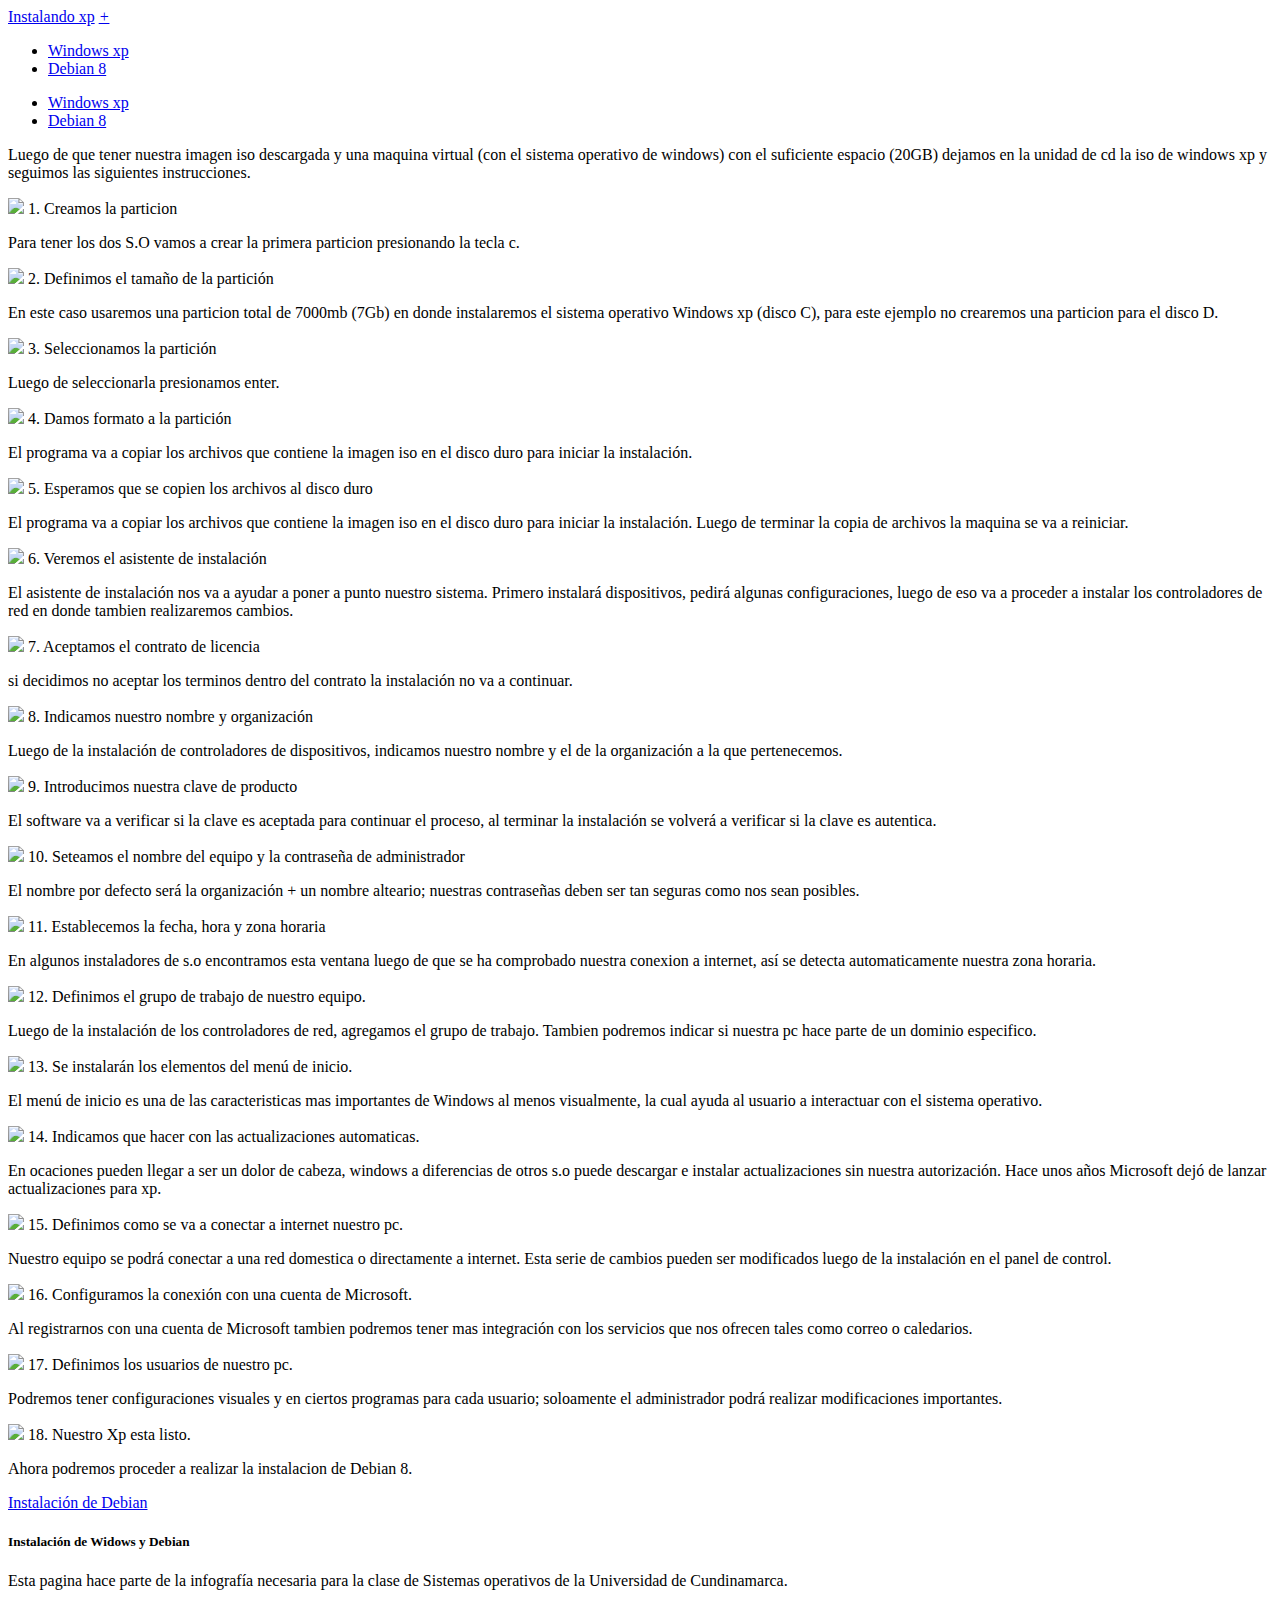
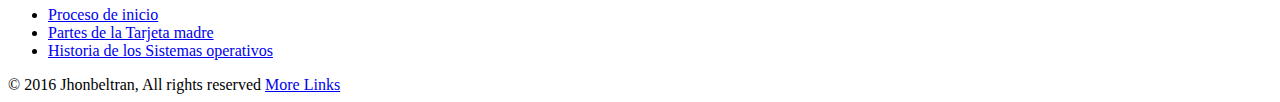
==== i/windows.html @ b4696fef "Cambio titulo de pagina de windows" ====
<!DOCTYPE html>
<html lang="en">
<head>
	<meta charset="UTF-8">
	<title>Instalando Windows</title>
  	<link rel="stylesheet" href="https://cdnjs.cloudflare.com/ajax/libs/materialize/0.97.6/css/materialize.min.css">
  	<link rel="stylesheet" href="src/styles.css">
  	<link href="https://fonts.googleapis.com/css?family=Baloo+Tamma" rel="stylesheet">
  	<meta name="viewport" content="width=device-width, initial-scale=1.0, user-scalable=no" />
</head>
<body>
	<nav>
    	<div class="nav-wrapper teal">
      		<a href="index.html" class="brand-logo titulo">Instalando xp</a>
      		<a href="#" data-activates="mobile-demo" class="button-collapse"><i class="material-icons">+</i></a>
      		<ul class="right hide-on-med-and-down">
        		<li><a href="windows.html">Windows xp</a></li>
        		<li><a href="debian.html">Debian 8</a></li>
      		</ul>
      		<ul class="side-nav" id="mobile-demo">
        		<li><a href="windows.html">Windows xp</a></li>
        		<li><a href="debian.html">Debian 8</a></li>
      		</ul>
    	</div>
  </nav>
	<div class="container">
		<div class="row">
			<div class="col s12 m12">
				<div class="card">
					<div class="card-content justified">
	              			<p class="flow-text">Luego de que tener nuestra imagen iso descargada y una maquina virtual (con el sistema operativo de windows) con el suficiente espacio (20GB) dejamos en la unidad de cd la iso de windows xp y seguimos las siguientes instrucciones.</p>
	            	</div>
				</div>
	    	</div>
        
        <div class="col s12 m6">
        		<div class="card">
            		<div class="card-image">
              			  <img class="materialboxed" data-caption="Para tener los dos S.O vamos a crear la primera particion presionando la tecla c, luego definimos el tamaño y damos enter." src="assets/Screenshot at 2016-09-03 19:40:54.png">
              			<span class="card-title">1. Creamos la particion</span>
            		</div>
            		<div class="card-content">
              			<p>Para tener los dos S.O vamos a crear la primera particion presionando la tecla c.</p>
            		</div>
                </div>
        </div>
        	
        <div class="col s12 m6">
        		<div class="card">
            		<div class="card-image">
              			  <img class="materialboxed" data-caption="Definimos el tamaño de la partición en mb." src="assets/Screenshot at 2016-09-03 19:42:09.png">
              			<span class="card-title">2. Definimos el tamaño de la partición</span>
            		</div>
            		<div class="card-content">
              			<p>En este caso usaremos una particion total de 7000mb (7Gb) en donde instalaremos el sistema operativo Windows xp (disco C), para este ejemplo no crearemos una particion para el disco D.</p>
            		</div>
                </div>
        </div>
        	
        <div class="col s12 m6">
        		<div class="card">
            		<div class="card-image">
              			  <img class="materialboxed" data-caption="Seleccionamos la partición que creamos luego presionamos enter" src="assets/Screenshot at 2016-09-03 19:42:24.png">
              			<span class="card-title">3. Seleccionamos la partición</span>
            		</div>
            		<div class="card-content">
              			<p>Luego de seleccionarla presionamos enter.</p>
            		</div>
                </div>
        </div>
        
        <div class="col s12 m6">
        		<div class="card">
            		<div class="card-image">
              			  <img class="materialboxed" data-caption="Formateamos la partición en NTFS" src="assets/Screenshot at 2016-09-03 19:42:35.png">
              			<span class="card-title">4. Damos formato a la partición</span>
            		</div>
            		<div class="card-content">
              			<p>El programa va a copiar los archivos que contiene la imagen iso en el disco duro para iniciar la instalación.</p>
            		</div>
                </div>
        </div>
        
        
        <div class="col s12 m6">
        		<div class="card">
            		<div class="card-image">
              			  <img class="materialboxed" data-caption="El programa va a copiar los archivos que contiene la imagen iso en el disco duro para iniciar la instalación" src="assets/Screenshot at 2016-09-03 19:44:12.png">
              			<span class="card-title">5. Esperamos que se copien los archivos al disco duro</span>
            		</div>
            		<div class="card-content">
              			<p>El programa va a copiar los archivos que contiene la imagen iso en el disco duro para iniciar la instalación. Luego de terminar la copia de archivos la maquina se va a reiniciar. </p>
            		</div>
                </div>
        </div>
        
        <div class="col s12 m6">
        		<div class="card">
            		<div class="card-image">
              			  <img class="materialboxed" data-caption="Así se ve el asistente de instalación" src="assets/Screenshot at 2016-09-03 19:45:56.png">
              			<span class="card-title">6. Veremos el asistente de instalación</span>
            		</div>
            		<div class="card-content">
              			<p>El asistente de instalación nos va a ayudar a poner a punto nuestro sistema. Primero instalará dispositivos, pedirá algunas configuraciones, luego de eso va a proceder a instalar los controladores de red en donde tambien realizaremos cambios.</p>
            		</div>
                </div>
        </div>
        
        <div class="col s12 m6">
        		<div class="card">
            		<div class="card-image">
              			  <img class="materialboxed" data-caption="Leemos y aceptamos el contrato de licencia" src="assets/Screenshot at 2016-09-03 19:47:01.png">
              			<span class="card-title">7. Aceptamos el contrato de licencia</span>
            		</div>
            		<div class="card-content">
              			<p>si decidimos no aceptar los terminos dentro del contrato la instalación no va a continuar.</p>
            		</div>
                </div>
        </div>
        
        <div class="col s12 m6">
        		<div class="card">
            		<div class="card-image">
              			  <img class="materialboxed" data-caption="Indicamos nuestro nombre (por lo general completo) junto con el nombre de la compañia" src="assets/Screenshot at 2016-09-03 19:49:09.png">
              			<span class="card-title">8. Indicamos nuestro nombre y organización</span>
            		</div>
            		<div class="card-content">
              			<p>Luego de la instalación de controladores de dispositivos, indicamos nuestro nombre y el de la organización a la que pertenecemos.</p>
            		</div>
                </div>
        </div>
        
        <div class="col s12 m6">
        		<div class="card">
            		<div class="card-image">
              			  <img class="materialboxed" data-caption="Introducimos nuestra clave de producto" src="assets/Screenshot at 2016-09-03 19:51:04.png">
              			<span class="card-title">9. Introducimos nuestra clave de producto</span>
            		</div>
            		<div class="card-content">
              			<p>El software va a verificar si la clave es aceptada para continuar el proceso, al terminar la instalación se volverá a verificar si la clave es autentica.</p>
            		</div>
                </div>
        </div>
        
        <div class="col s12 m6">
        		<div class="card">
            		<div class="card-image">
              			  <img class="materialboxed" data-caption="Seteamos el nombre del equipo y la contraseña de administrador" src="assets/Screenshot at 2016-09-03 19:52:37.png">
              			<span class="card-title">10. Seteamos el nombre del equipo y la contraseña de administrador</span>
            		</div>
            		<div class="card-content">
              			<p>El nombre por defecto será la organización + un nombre alteario; nuestras contraseñas deben ser tan seguras como nos sean posibles.</p>
            		</div>
                </div>
        </div>
        
        <div class="col s12 m6">
        		<div class="card">
            		<div class="card-image">
              			  <img class="materialboxed" data-caption="Seteamos el nombre del equipo y la contraseña de administrador" src="assets/Screenshot at 2016-09-03 19:52:56.png">
              			<span class="card-title">11. Establecemos la fecha, hora y zona horaria</span>
            		</div>
            		<div class="card-content">
              			<p>En algunos instaladores de s.o encontramos esta ventana luego de que se ha comprobado nuestra conexion a internet, así se detecta automaticamente nuestra zona horaria.</p>
            		</div>
                </div>
        </div>
        
        <div class="col s12 m6">
        		<div class="card">
            		<div class="card-image">
              			  <img class="materialboxed" data-caption="Definimos el grupo de trabajo de nuestro equipo" src="assets/Screenshot at 2016-09-03 19:53:50.png">
              			<span class="card-title">12. Definimos el grupo de trabajo de nuestro equipo. </span>
            		</div>
            		<div class="card-content">
              			<p>Luego de la instalación de los controladores de red, agregamos el grupo de trabajo. Tambien podremos indicar si nuestra pc hace parte de un dominio especifico.</p>
            		</div>
                </div>
        </div>
        
        <div class="col s12 m6">
        		<div class="card">
            		<div class="card-image">
              			  <img class="materialboxed" data-caption="Se instalarán los elementos del menú de inicio" src="assets/Screenshot at 2016-09-03 19:55:24.png">
              			<span class="card-title">13. Se instalarán los elementos del menú de inicio. </span>
            		</div>
            		<div class="card-content">
              			<p>El menú de inicio es una de las caracteristicas mas importantes de Windows al menos visualmente, la cual ayuda al usuario a interactuar con el sistema operativo.</p>
            		</div>
                </div>
        </div>
        
        <div class="col s12 m6">
        		<div class="card">
            		<div class="card-image">
              			  <img class="materialboxed" data-caption="Indicamos que hacer con las actualizaciones automaticas" src="assets/Screenshot at 2016-09-03 20:01:42.png">
              			<span class="card-title">14. Indicamos que hacer con las actualizaciones automaticas. </span>
            		</div>
            		<div class="card-content">
              			<p>En ocaciones pueden llegar a ser un dolor de cabeza, windows a diferencias de otros s.o puede descargar e instalar actualizaciones sin nuestra autorización. Hace unos años Microsoft dejó de lanzar actualizaciones para xp.</p>
            		</div>
                </div>
        </div>
        
        <div class="col s12 m6">
        		<div class="card">
            		<div class="card-image">
              			  <img class="materialboxed" data-caption="Definimos como se va a conectar a internet nuestro pc" src="assets/Screenshot at 2016-09-03 20:02:01.png">
              			<span class="card-title">15. Definimos como se va a conectar a internet nuestro pc. </span>
            		</div>
            		<div class="card-content">
              			<p>Nuestro equipo se podrá conectar a una red domestica o directamente a internet. Esta serie de cambios pueden ser modificados luego de la instalación en el panel de control.</p>
            		</div>
                </div>
        </div>
        
        <div class="col s12 m6">
        		<div class="card">
            		<div class="card-image">
              			  <img class="materialboxed" data-caption="Configuramos la conexión con una cuenta de Microsoft" src="assets/Screenshot at 2016-09-03 20:02:09.png">
              			<span class="card-title">16. Configuramos la conexión con una cuenta de Microsoft. </span>
            		</div>
            		<div class="card-content">
              			<p>Al registrarnos con una cuenta de Microsoft tambien podremos tener mas integración con los servicios que nos ofrecen tales como correo o caledarios.</p>
            		</div>
                </div>
        </div>
        
        <div class="col s12 m6">
        		<div class="card">
            		<div class="card-image">
              			  <img class="materialboxed" data-caption="Definimos los usuarios de nuestro pc" src="assets/Screenshot at 2016-09-03 20:02:31.png">
              			<span class="card-title">17. Definimos los usuarios de nuestro pc. </span>
            		</div>
            		<div class="card-content">
              			<p>Podremos tener configuraciones visuales y en ciertos programas para cada usuario; soloamente el administrador podrá realizar modificaciones importantes.</p>
            		</div>
                </div>
        </div>
        
        <div class="col s12 m6">
        		<div class="card">
            		<div class="card-image">
              			  <img class="materialboxed" data-caption="Hemos terminado!" src="assets/Screenshot at 2016-09-03 20:03:23.png">
              			<span class="card-title">18. Nuestro Xp esta listo. </span>
            		</div>
            		<div class="card-content">
              			<p>Ahora podremos proceder a realizar la instalacion de Debian 8.</p>
            		</div>
                   <div class="card-action center-align">
              			<a href="windows.html">Instalación de Debian </a>
           			</div>
                </div>
        </div>
        
        
      	</div>
	</div>

  <footer class="page-footer teal">
        <div class="container">
            <div class="row">
              <div class="col l6 s12">
                <h5 class="white-text">Instalación de Widows y Debian</h5>
                <p class="grey-text text-lighten-4">Esta pagina hace parte de la infografía necesaria para la clase de Sistemas operativos de la Universidad de Cundinamarca.</p>
              </div>
              <div class="col l4 offset-l2 s12">
                
                <ul>
                  <li><a class="grey-text text-lighten-3" href="#!">Proceso de inicio</a></li>
                  <li><a class="grey-text text-lighten-3" href="#!">Partes de la Tarjeta madre</a></li>
                  <li><a class="grey-text text-lighten-3" href="#!">Historia de los Sistemas operativos</a></li>
                </ul>
              </div>
            </div>
        </div>
        <div class="footer-copyright">
            <div class="container">
            © 2016 Jhonbeltran, All rights reserved
            <a class="grey-text text-lighten-4 right" href="#!">More Links</a>
            </div>
        </div>
    </footer>
	<!-- JQuery -->
 <script src="https://code.jquery.com/jquery-3.1.0.min.js" integrity="sha256-cCueBR6CsyA4/9szpPfrX3s49M9vUU5BgtiJj06wt/s=" crossorigin="anonymous"></script>
 <!-- Compiled and minified JavaScript -->
 <script src="https://cdnjs.cloudflare.com/ajax/libs/materialize/0.97.6/js/materialize.min.js"></script>
 <script src="src/code.js"></script>
</body>
</html>
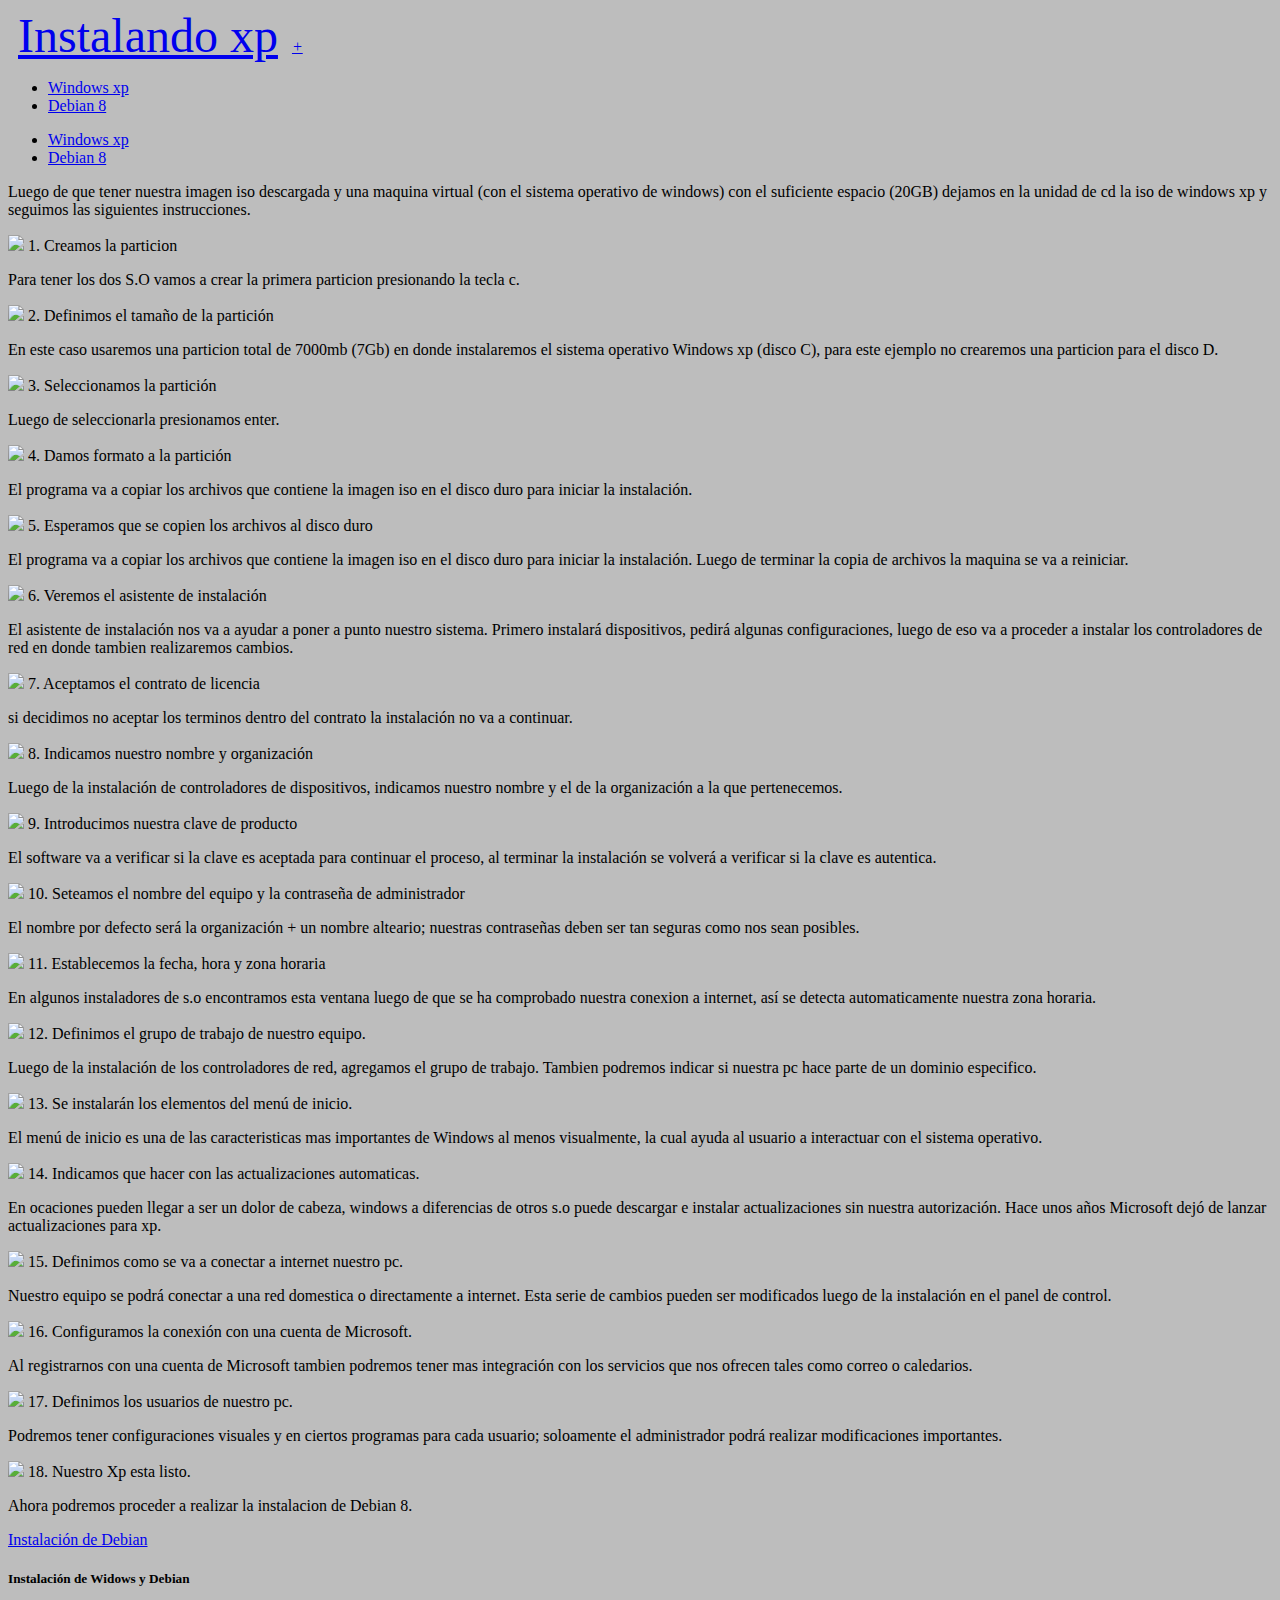
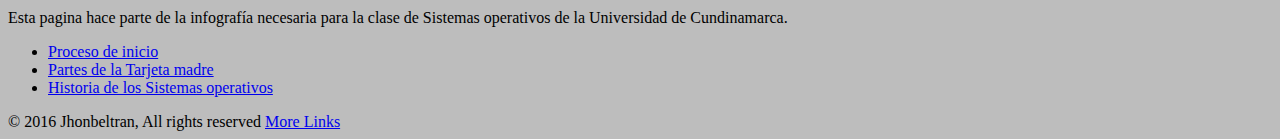
==== commit 9032a8ac: "Dejo fija la barra de navegacion" ====
--- a/i/windows.html
+++ b/i/windows.html
@@ -9,6 +9,7 @@
   	<meta name="viewport" content="width=device-width, initial-scale=1.0, user-scalable=no" />
 </head>
 <body>
+<div class="navbar-fixed">
 	<nav>
     	<div class="nav-wrapper teal">
       		<a href="index.html" class="brand-logo titulo">Instalando xp</a>
@@ -23,6 +24,7 @@
       		</ul>
     	</div>
   </nav>
+</div>
 	<div class="container">
 		<div class="row">
 			<div class="col s12 m12">
@@ -248,7 +250,7 @@
               			<p>Ahora podremos proceder a realizar la instalacion de Debian 8.</p>
             		</div>
                    <div class="card-action center-align">
-              			<a href="windows.html">Instalación de Debian </a>
+              			<a href="debian.html">Instalación de Debian </a>
            			</div>
                 </div>
         </div>
--- a/i/src/styles.css
+++ b/i/src/styles.css
@@ -0,0 +1,10 @@
+.titulo{
+	padding: 10px !important;
+	font-family: 'Baloo Tamma', cursive;
+	font-size: 3em;
+}
+
+body{
+    background: #BDBDBD;
+}
+
